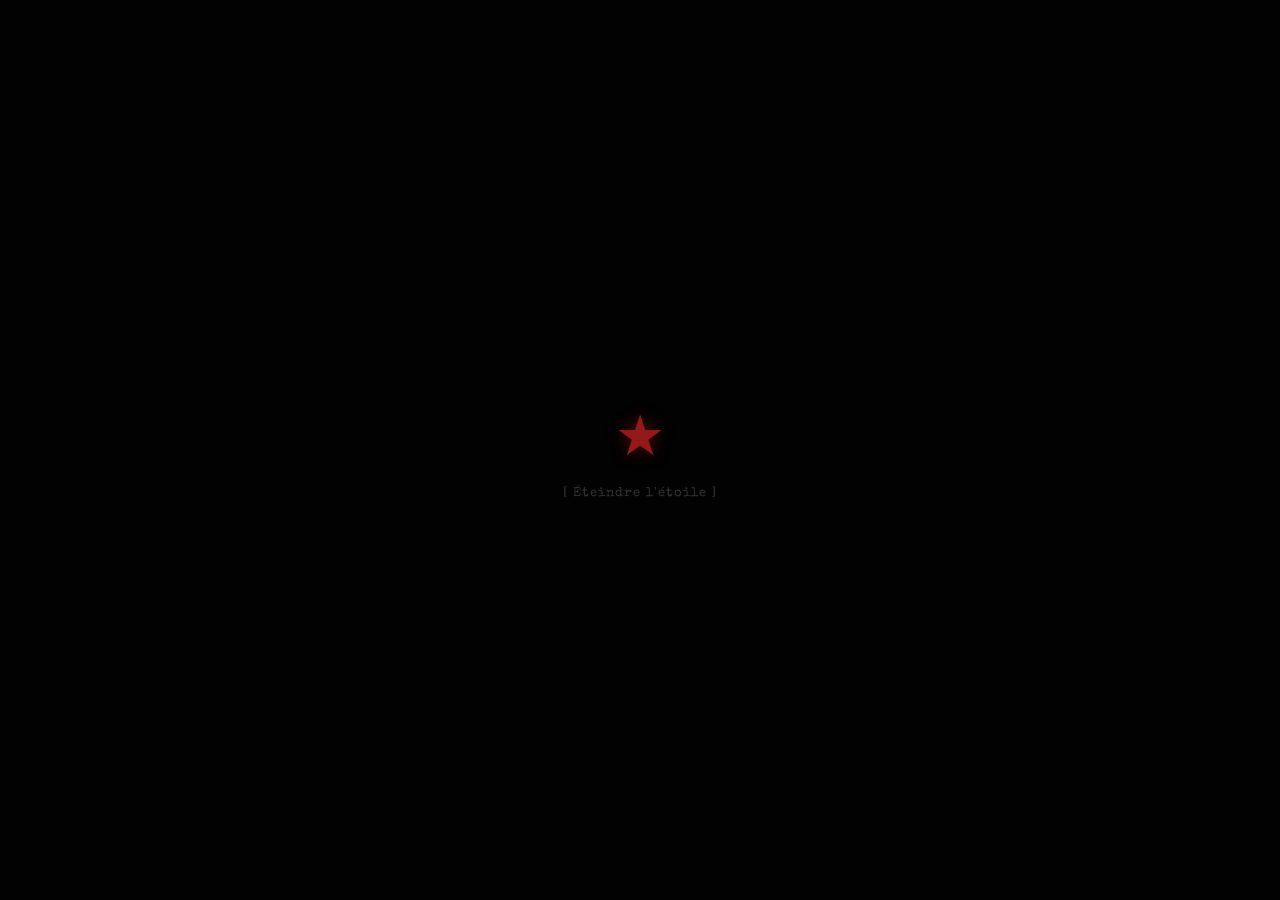
==== end.html @ 44d85990 "Add files via upload" ====
<!DOCTYPE html>
<html lang="fr">
<head>
    <meta charset="UTF-8">
    <meta name="viewport" content="width=device-width, initial-scale=1.0">
    <title>Fin</title>
    
    <link rel="preconnect" href="https://fonts.googleapis.com">
    <link rel="preconnect" href="https://fonts.gstatic.com" crossorigin>
    <link href="https://fonts.googleapis.com/css2?family=Caveat:wght@400;700&family=Special+Elite&display=swap" rel="stylesheet">

    <style>
        body {
            background-color: #020202; 
            color: #b0b0b0; 
            font-family: 'Caveat', cursive; 
            font-size: 1.45rem; 
            margin: 0;
            padding: 0;
            height: 100vh;
            display: flex;
            align-items: center;
            justify-content: center;
            overflow: hidden; 
        }

        .container {
            width: 100%;
            max-width: 500px;
            padding: 25px;
            box-sizing: border-box;
            text-align: center;
        }

        /* --- STYLE DE L'ÉTOILE --- */
        .star-container {
            display: flex;
            flex-direction: column;
            align-items: center;
            justify-content: center;
            cursor: pointer;
            transition: opacity 4s ease; 
        }

        .star {
            font-size: 3.5rem;
            color: rgb(150, 25, 25);
            text-shadow: 0 0 15px rgba(150, 25, 25, 0.6);
            animation: pulse 2.5s infinite ease-in-out;
            user-select: none;
            -webkit-user-select: none;
        }

        .star-hint {
            font-family: 'Special Elite', monospace;
            font-size: 0.8rem;
            color: #333;
            margin-top: 15px;
            letter-spacing: 1px;
        }

        @keyframes pulse {
            0% { transform: scale(1); opacity: 0.4; text-shadow: 0 0 10px rgba(150, 25, 25, 0.4); }
            50% { transform: scale(1.1); opacity: 1; text-shadow: 0 0 25px rgba(200, 30, 30, 0.9); }
            100% { transform: scale(1); opacity: 0.4; text-shadow: 0 0 10px rgba(150, 25, 25, 0.4); }
        }

        /* --- STYLE DU TEXTE --- */
        .final-message {
            display: none; 
            text-align: left;
            line-height: 1.5;
        }

        h1 {
            font-family: 'Special Elite', monospace;
            color: rgb(110, 15, 15);
            text-align: center;
            font-size: 1.8rem;
            margin-bottom: 30px;
            font-weight: normal;
        }

        /* Effet de curseur qui clignote à la fin du texte */
        .typewriter-text::after {
            content: '|';
            animation: blink 0.8s infinite;
            color: rgb(110, 15, 15);
            font-weight: bold;
        }

        @keyframes blink {
            0%, 100% { opacity: 1; }
            50% { opacity: 0; }
        }

        .signature {
            opacity: 0;
            text-align: center;
            font-family: 'Special Elite', monospace;
            font-size: 0.9rem;
            color: #444;
            margin-top: 50px;
            transition: opacity 1.5s ease;
        }

        .back-home {
            opacity: 0;
            display: block;
            text-align: center;
            margin-top: 40px;
            font-family: 'Special Elite', monospace;
            font-size: 0.85rem;
            color: #222;
            text-decoration: none;
            transition: opacity 1.5s ease, color 0.3s;
        }
        
        .back-home:hover {
            color: rgb(110, 15, 15);
        }
    </style>
</head>
<body>

    <div class="container">
        
        <div class="star-container" id="star-box">
            <div class="star">★</div>
            <div class="star-hint">[ Éteindre l'étoile ]</div>
        </div>

        <div class="final-message" id="text-box">
            <h1>Le dernier mot</h1>
            
            <div class="typewriter-text" id="typewriter"></div>

            <div class="signature" id="final-signature">Adieu, ma petite étoile.</div>
            <a href="index.html" class="back-home" id="home-btn">Retourner au site officiel</a>
        </div>

    </div>

    <script>
        const starBox = document.getElementById('star-box');
        const textBox = document.getElementById('text-box');
        const typewriterEl = document.getElementById('typewriter');
        const signatureEl = document.getElementById('final-signature');
        const homeBtnEl = document.getElementById('home-btn');

        // Le texte à taper (\n sert à faire des sauts de ligne)
        const textToType = "Voilà... C’est ici que tout s’arrête vraiment.\n\nJe voulais juste que ces quelques pages restent là, gravées dans un coin d'Internet, comme une preuve que tout ça a existé. Que mes sentiments étaient vrais.\n\nPrends soin de toi Elena. De ton avenir, de tes choix, et de ton bonheur, peu importe avec qui il s'écrit désormais.\n\nMerci d'avoir fait briller mon ciel, durant un an... \n\n\nJe t'aime...";

        let index = 0;
        const typingSpeed = 100; // Vitesse d'écriture en millisecondes (plus le chiffre est bas, plus c'est rapide)

        function typeWriter() {
            if (index < textToType.length) {
                // Gestion des sauts de ligne
                if (textToType.charAt(index) === '\n') {
                    typewriterEl.innerHTML += '<br>';
                } else {
                    typewriterEl.innerHTML += textToType.charAt(index);
                }
                index++;
                setTimeout(typeWriter, typingSpeed);
            } else {
                // Une fois le texte fini, on fait apparaître la signature et le bouton de retour en douceur
                signatureEl.style.opacity = '1';
                homeBtnEl.style.opacity = '1';
            }
        }

        starBox.addEventListener('click', () => {
            starBox.style.opacity = '0';
            starBox.style.pointerEvents = 'none';

            setTimeout(() => {
                starBox.style.display = 'none'; 
                document.body.style.overflow = 'auto'; // Permet de scroller si le texte dépasse sur petit écran
                textBox.style.display = 'block';
                
                // On lance l'effet d'écriture automatique
                typeWriter();
            }, 4000); 
        });
    </script>
</body>
</html>
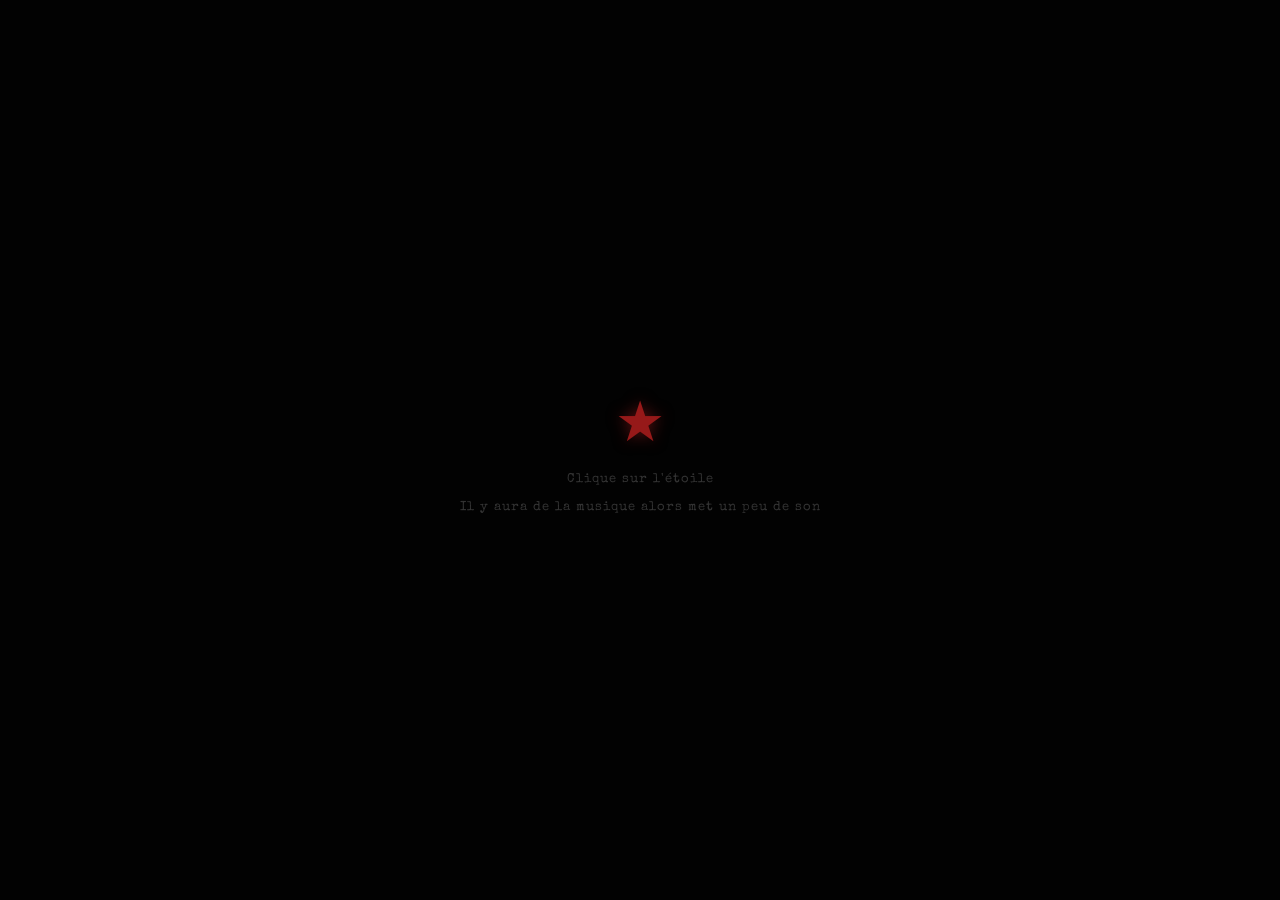
==== commit 4c318df6: "Update end.html" ====
--- a/end.html
+++ b/end.html
@@ -39,7 +39,7 @@
             align-items: center;
             justify-content: center;
             cursor: pointer;
-            transition: opacity 4s ease; 
+            transition: opacity 1.5s ease; 
         }
 
         .star {
@@ -70,8 +70,9 @@
             display: none; 
             text-align: left;
             line-height: 1.5;
-        }
-
+            opacity: 0; /* Commence invisible */
+            transition: opacity 2s ease; /* Transition douce */
+        }
         h1 {
             font-family: 'Special Elite', monospace;
             color: rgb(110, 15, 15);
@@ -111,7 +112,7 @@
             margin-top: 40px;
             font-family: 'Special Elite', monospace;
             font-size: 0.85rem;
-            color: #222;
+            color: #333;
             text-decoration: none;
             transition: opacity 1.5s ease, color 0.3s;
         }
@@ -122,21 +123,25 @@
     </style>
 </head>
 <body>
+
+    <audio id="bg-music" src="end.mp3" loop></audio>
+
 
     <div class="container">
         
         <div class="star-container" id="star-box">
             <div class="star">★</div>
-            <div class="star-hint">[ Éteindre l'étoile ]</div>
+            <div class="star-hint">Clique sur l'étoile</div>
+            <div class="star-hint style="color: #555; margin-top: 5px;>Il y aura de la musique alors met un peu de son</div>
         </div>
 
         <div class="final-message" id="text-box">
             <h1>Le dernier mot</h1>
-            
+
             <div class="typewriter-text" id="typewriter"></div>
 
             <div class="signature" id="final-signature">Adieu, ma petite étoile.</div>
-            <a href="index.html" class="back-home" id="home-btn">Retourner au site officiel</a>
+            <a href="index.html" class="back-home" id="home-btn">Retourner au site officiel... (reste et écoute la musique plutot...)</a>
         </div>
 
     </div>
@@ -147,43 +152,73 @@
         const typewriterEl = document.getElementById('typewriter');
         const signatureEl = document.getElementById('final-signature');
         const homeBtnEl = document.getElementById('home-btn');
+        const bgMusic = document.getElementById('bg-music');
 
         // Le texte à taper (\n sert à faire des sauts de ligne)
-        const textToType = "Voilà... C’est ici que tout s’arrête vraiment.\n\nJe voulais juste que ces quelques pages restent là, gravées dans un coin d'Internet, comme une preuve que tout ça a existé. Que mes sentiments étaient vrais.\n\nPrends soin de toi Elena. De ton avenir, de tes choix, et de ton bonheur, peu importe avec qui il s'écrit désormais.\n\nMerci d'avoir fait briller mon ciel, durant un an... \n\n\nJe t'aime...";
+        const textToType = "Voilà... C’est ici que tout s’arrête vraiment.\n\nJe voulais juste que ces quelques pages restent là, gravées dans un coin d'Internet, comme une preuve que tout ça a existé. Que mes sentiments étaient vrais.\n\nPrends soin de toi, Elena. De ton avenir, de tes choix, et de ton bonheur, peu importe avec qui il s'écrit désormais.\n\nMerci d'avoir fait briller mon ciel, durant un an... \n\nJe me suoviendrai toujours de notre premier calin et de toi, mon premier amour... \n\nJe t'aime...";
 
         let index = 0;
-        const typingSpeed = 100; // Vitesse d'écriture en millisecondes (plus le chiffre est bas, plus c'est rapide)
+
 
         function typeWriter() {
             if (index < textToType.length) {
-                // Gestion des sauts de ligne
                 if (textToType.charAt(index) === '\n') {
                     typewriterEl.innerHTML += '<br>';
                 } else {
                     typewriterEl.innerHTML += textToType.charAt(index);
                 }
                 index++;
-                setTimeout(typeWriter, typingSpeed);
+                
+                // Génère une vitesse aléatoire entre 30ms et 80ms pour simuler une frappe humaine
+                const randomSpeed = Math.floor(Math.random() * 50) + 30; 
+                setTimeout(typeWriter, randomSpeed);
             } else {
-                // Une fois le texte fini, on fait apparaître la signature et le bouton de retour en douceur
                 signatureEl.style.opacity = '1';
                 homeBtnEl.style.opacity = '1';
             }
         }
-
+        function fadeInAudio(audioElement, durationMs) {
+            audioElement.volume = 0; // On commence à zéro de volume
+            
+            const intervalTime = 50; // On augmente le volume toutes les 50ms
+            const numberOfSteps = durationMs / intervalTime;
+            const volumeIncrement = 1 / numberOfSteps; // Le palier d'augmentation
+
+            const fadeInterval = setInterval(() => {
+                if (audioElement.volume < 0.95) {
+                    audioElement.volume += volumeIncrement;
+                } else {
+                    audioElement.volume = 1; // Sécurité pour atteindre le max
+                    clearInterval(fadeInterval); // On arrête le fondu
+                }
+            }, intervalTime);
+        }
         starBox.addEventListener('click', () => {
+            bgMusic.volume = 0;
+            
+            bgMusic.play().then(() => {
+                // Lance le fondu sonore sur une durée de 3000ms (3 secondes)
+                fadeInAudio(bgMusic, 3000);
+            }).catch(error => {
+                console.log("L'audio n'a pas pu se lancer :", error);
+            });
+
             starBox.style.opacity = '0';
             starBox.style.pointerEvents = 'none';
 
+        setTimeout(() => {
+            starBox.style.display = 'none'; 
+            document.body.style.overflow = 'auto'; 
+            textBox.style.display = 'block';
+            
+            // Un infime délai pour laisser le display: block s'activer, puis on gère l'opacité
             setTimeout(() => {
-                starBox.style.display = 'none'; 
-                document.body.style.overflow = 'auto'; // Permet de scroller si le texte dépasse sur petit écran
-                textBox.style.display = 'block';
-                
-                // On lance l'effet d'écriture automatique
+                textBox.style.opacity = '1';
+            }, 50);
+
                 typeWriter();
-            }, 4000); 
+            }, 2000);
         });
     </script>
 </body>
-</html>+</html>
